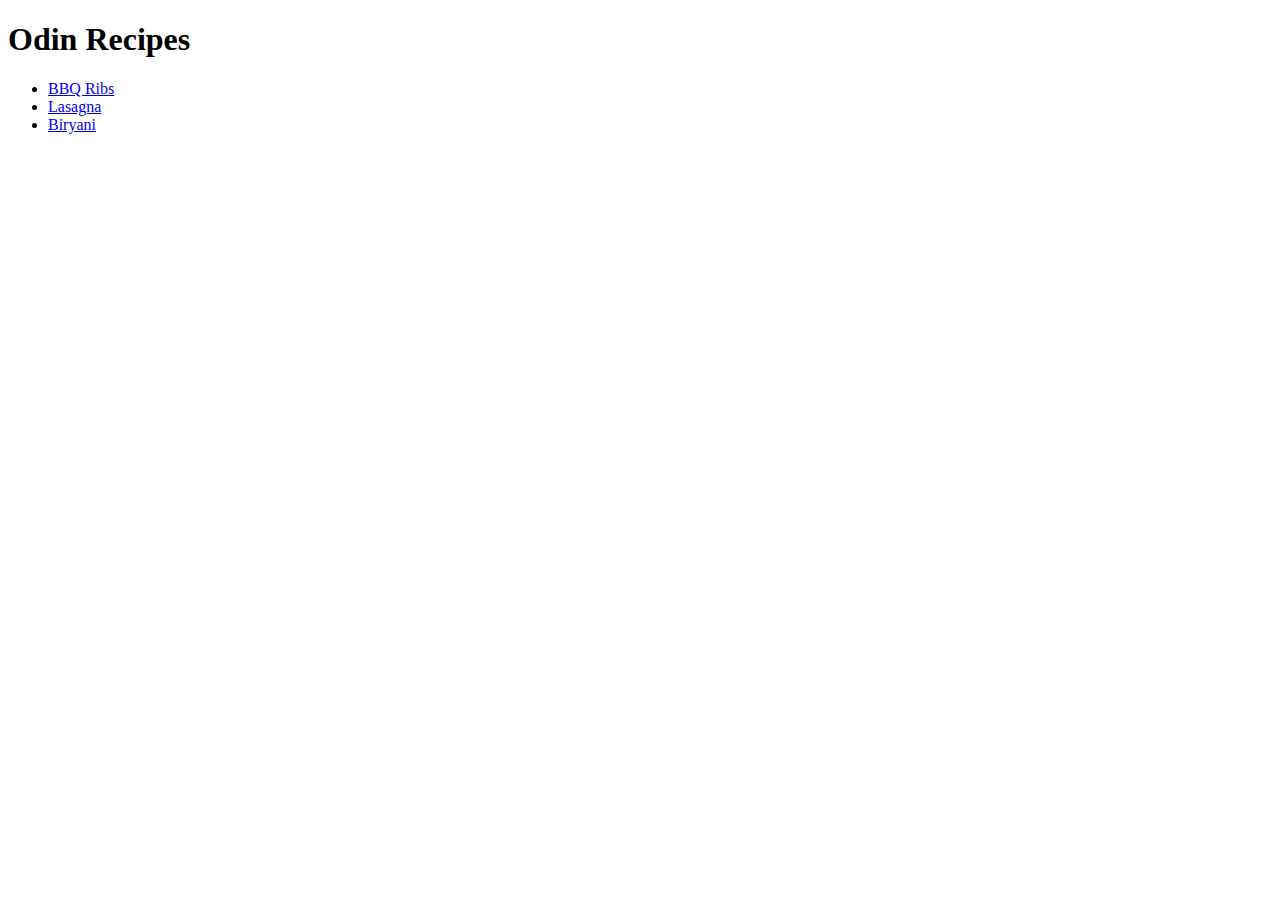
==== index.html @ 161b2796 "I finished iteration 1 and 2 of the assignment in the recipes project" ====
<!DOCTYPE html>
<html lang="en">
    <head>
        <title></title>
    </head>

    <body>
        <h1>Odin Recipes</h1>
 
        <ul>
            <li><a href="recipes/bbqribs.html">BBQ Ribs</a></li>
            <li><a href="recipes/lasagna.html">Lasagna</a></li>
            <li><a href="recipes/biryani.html">Biryani</a></li>
        </ul>
        
    </body>
</html>
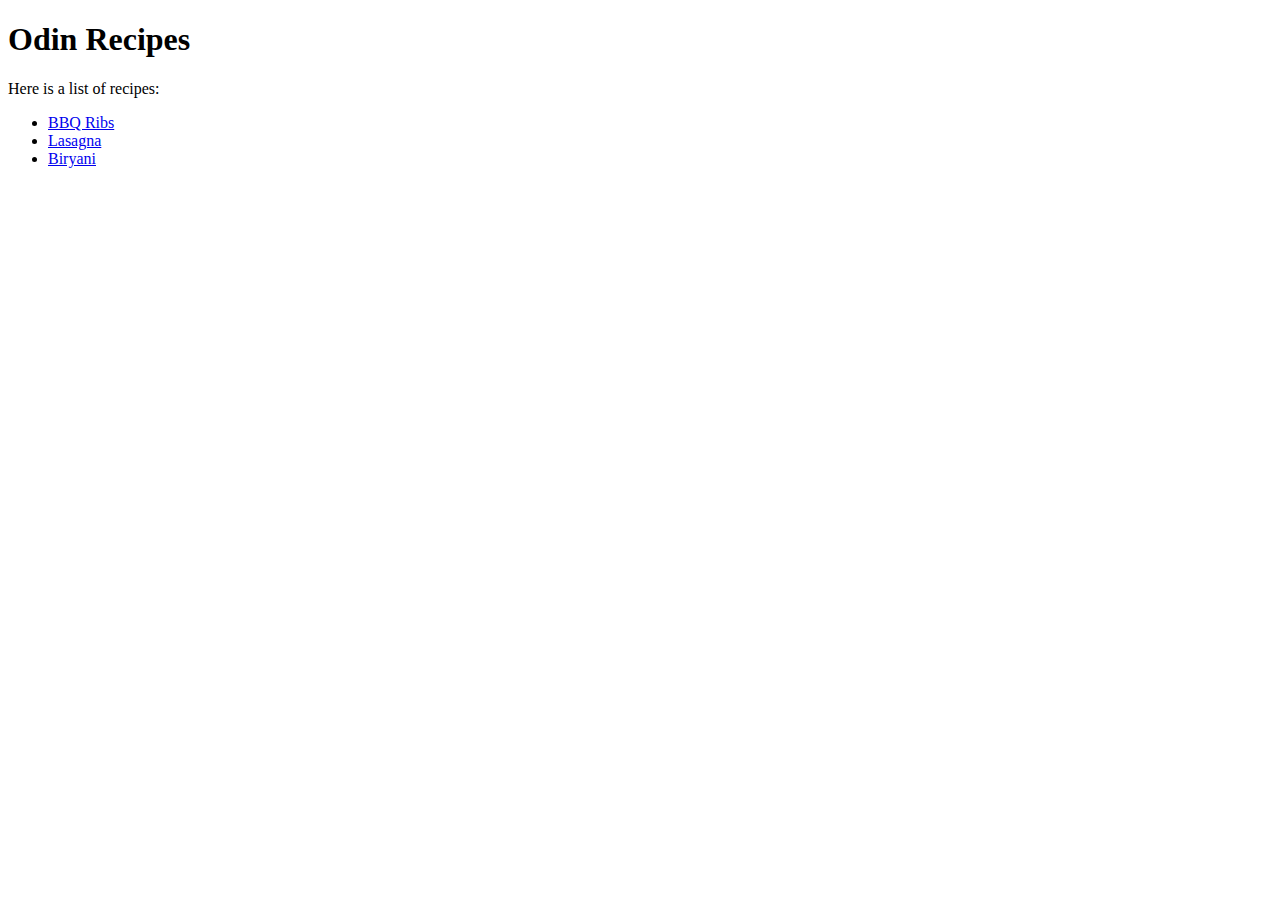
==== commit a3799fda: "I've completed the bbqribs page in recipes" ====
--- a/index.html
+++ b/index.html
@@ -1,12 +1,14 @@
 <!DOCTYPE html>
 <html lang="en">
     <head>
-        <title></title>
+        <title>Odin Recipes</title>
     </head>
 
     <body>
         <h1>Odin Recipes</h1>
  
+        <p>Here is a list of recipes: </p>
+
         <ul>
             <li><a href="recipes/bbqribs.html">BBQ Ribs</a></li>
             <li><a href="recipes/lasagna.html">Lasagna</a></li>
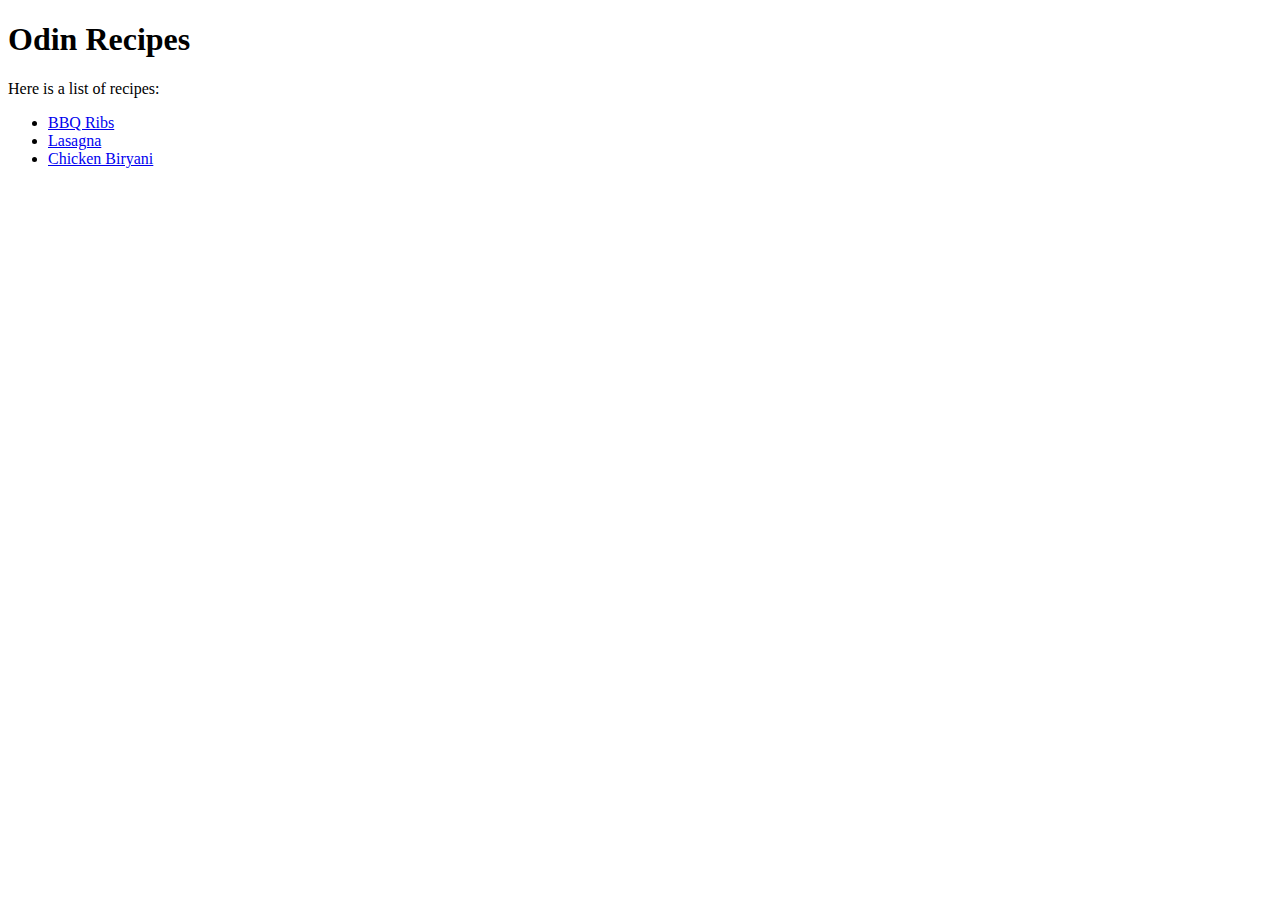
==== commit 36586507: "I changed the biryani link in the index to chicken biryani and finished the biryani page. the websit" ====
--- a/index.html
+++ b/index.html
@@ -12,7 +12,7 @@
         <ul>
             <li><a href="recipes/bbqribs.html">BBQ Ribs</a></li>
             <li><a href="recipes/lasagna.html">Lasagna</a></li>
-            <li><a href="recipes/biryani.html">Biryani</a></li>
+            <li><a href="recipes/biryani.html">Chicken Biryani</a></li>
         </ul>
         
     </body>
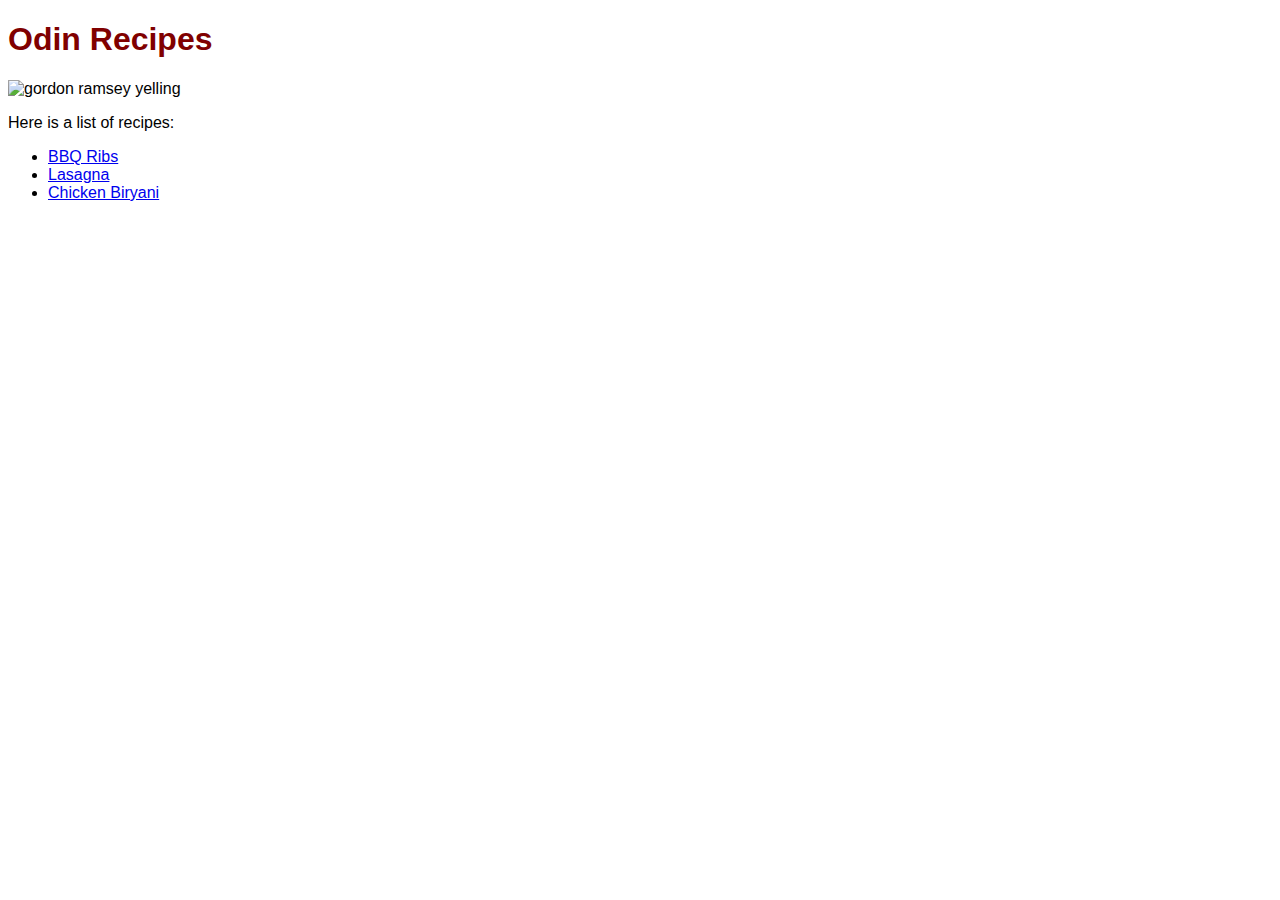
==== commit 2871b299: "odin recipes has been modified with css" ====
--- a/index.html
+++ b/index.html
@@ -2,14 +2,17 @@
 <html lang="en">
     <head>
         <title>Odin Recipes</title>
+        <link rel="stylesheet" href="style.css"> 
     </head>
 
     <body>
         <h1>Odin Recipes</h1>
+
+        <img src="https://imagesvc.meredithcorp.io/v3/mm/image?url=https%3A%2F%2Fstatic.onecms.io%2Fwp-content%2Fuploads%2Fsites%2F6%2F2018%2F09%2Fgordon-ramsay-hells-kitchen-02-2000.jpg&q=60" alt="gordon ramsey yelling" >
  
         <p>Here is a list of recipes: </p>
 
-        <ul>
+        <ul class="links">
             <li><a href="recipes/bbqribs.html">BBQ Ribs</a></li>
             <li><a href="recipes/lasagna.html">Lasagna</a></li>
             <li><a href="recipes/biryani.html">Chicken Biryani</a></li>
--- a/style.css
+++ b/style.css
@@ -0,0 +1,23 @@
+* {
+    font-family: 'Franklin Gothic Medium', 'Arial Narrow', Arial, sans-serif;
+}
+
+.links {
+    color: black;
+    font-size: medium;
+}
+
+h1 {
+    color: maroon;
+    font-weight: bold;
+}
+
+img {
+    width: 300px;
+    height: auto;
+}
+
+h3 {
+    color: red;
+}
+
